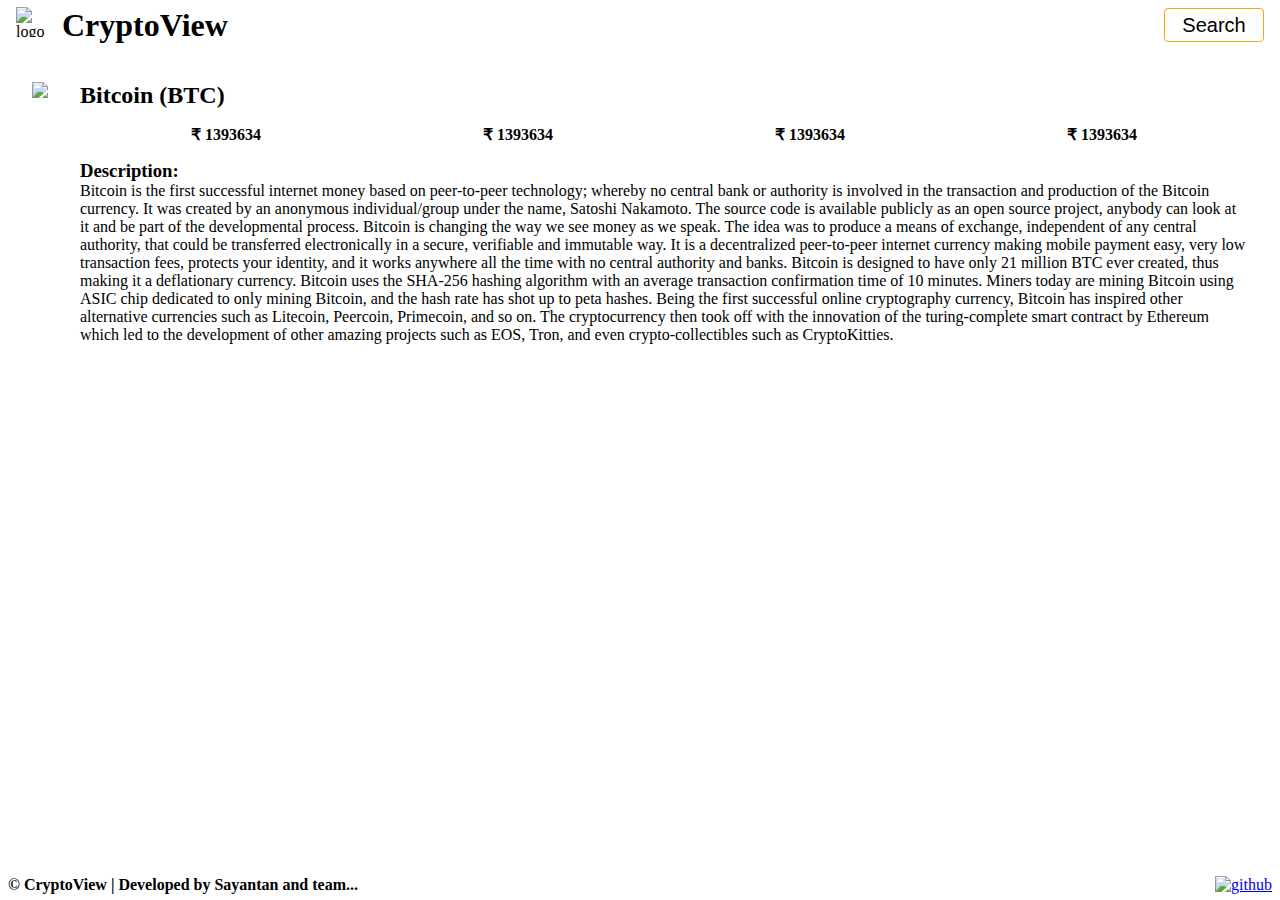
==== detail.html @ 79380bd6 "Create detail.html" ====
<!DOCTYPE html>
<html lang="en">
  <head>
    <meta charset="UTF-8" />
    <meta http-equiv="X-UA-Compatible" content="IE=edge" />
    <meta name="viewport" content="width=device-width, initial-scale=1.0" />
    <title>Coin-Detail</title>
    <link rel="stylesheet" href="style.css" />
    <script src="https://cdnjs.cloudflare.com/ajax/libs/Chart.js/2.9.4/Chart.js"></script>
  </head>
  <body>
    <div id="header">
      <div id="logo_container">
        <img
          id="logo"
          src="https://aayusharyan.github.io/cryptoview-project/assets/images/logo.png"
          alt="logo"
        />
        <h1 id="brand_name">CryptoView</h1>
      </div>
      <a href="./search.html"><button id="search_button">Search</button></a>
    </div>
    <div id="main_container">
      <div id="coin_info_container">
        <img
          id="coin_info_icon"
          src="https://assets.coingecko.com/coins/images/1/large/bitcoin.png?1547033579"
        />
        <div id="coin_info">
          <h2 id="coin_info_heading">Bitcoin (BTC)</h2>
          <div id="coin_pricing_container">
            <h4 class="coin_pricing">₹ 1393634</h4>
            <h4 class="coin_pricing">₹ 1393634</h4>
            <h4 class="coin_pricing">₹ 1393634</h4>
            <h4 class="coin_pricing">₹ 1393634</h4>
          </div>
          <h3 id="coin_description_heading">Description:</h3>
          <p id="coin_description">
            Bitcoin is the first successful internet money based on peer-to-peer
            technology; whereby no central bank or authority is involved in the
            transaction and production of the Bitcoin currency. It was created
            by an anonymous individual/group under the name, Satoshi Nakamoto.
            The source code is available publicly as an open source project,
            anybody can look at it and be part of the developmental process.
            Bitcoin is changing the way we see money as we speak. The idea was
            to produce a means of exchange, independent of any central
            authority, that could be transferred electronically in a secure,
            verifiable and immutable way. It is a decentralized peer-to-peer
            internet currency making mobile payment easy, very low transaction
            fees, protects your identity, and it works anywhere all the time
            with no central authority and banks. Bitcoin is designed to have
            only 21 million BTC ever created, thus making it a deflationary
            currency. Bitcoin uses the SHA-256 hashing algorithm with an average
            transaction confirmation time of 10 minutes. Miners today are mining
            Bitcoin using ASIC chip dedicated to only mining Bitcoin, and the
            hash rate has shot up to peta hashes. Being the first successful
            online cryptography currency, Bitcoin has inspired other alternative
            currencies such as Litecoin, Peercoin, Primecoin, and so on. The
            cryptocurrency then took off with the innovation of the
            turing-complete smart contract by Ethereum which led to the
            development of other amazing projects such as EOS, Tron, and even
            crypto-collectibles such as CryptoKitties.
          </p>
        </div>
      </div>
      <div id="coin_chart_container">
        <canvas id="coin_chart" style="width: 100%; max-height: 800px;"></canvas>
      </div>
    </div>

    <div id="footer">
      <h4 id="footer_text">© CryptoView | Developed by Sayantan and team...</h4>
      <a
        id="github_link"
        href="https://github.com/aayusharyan/cryptoview-project"
      >
        <img
          id="github_icon"
          src="https://aayusharyan.github.io/cryptoview-project/assets/images/github_logo.png"
          alt="github"
        />
      </a>
    </div>
    <script src="script.js"></script>
  </body>
</html>
---- style.css ----
* {
    margin: 0;
    box-sizing: border-box;
}

#header {
    width: 100vw;
    height: 50px;
    display: flex;
    justify-content: space-between;
    padding: 16px;
    align-items: center;
}

#logo_container {
    display: flex;
}

#logo {
    width: 30px;
    height: 30px;
    margin-right: 16px;
}

#search_button {
    border: 1px solid #fca311;
    height: 34px;
    width: 100px;
    background-color: white;
    border-radius: 4px;
    cursor: pointer;
    font-size: 20px;
    font-weight: 500;
}

#search_button:hover {
    background-color: #fca311;
    color: white;
}

#container {
    display: flex;
    justify-content: space-around;
    align-items: center;
    height: calc(100vh - 260px);
    background-color: aliceblue;
}

#main_image {
    width: 60vw;
    height: 60vh;
}

#footer {
    height: 30px;
    display: flex;
    justify-content: space-between;
    padding: 8px;
    align-items: center;
}

#github_icon {
    width: 20px;
    height: 20px;
}

#trending_coins_container {
    background-color: aliceblue;
    height: 180px;
    display: flex;
    flex-direction: column;
    align-items: center;
}

#trending_coins_heading {
    color: #fca311;
    margin-bottom: 16px;
}

.trending_coin_container {
    display: flex;
    gap: 24px;
    align-items: center;
    min-width: 350px;
    background-color: white;
    padding: 12px;
    border-radius: 8px;
}

#trending_coins_slideshow {
    display: flex;
    gap: 24px;
    width: 100vw;
    overflow-x: hidden;
    padding: 12px 16px;
}

.coin_name {
    font-size: 24px;
    margin-bottom: 8px;
}

.coin_price {
    color: gray;
}

#action_container {
    display: flex;
    justify-content: center;
    align-items: center;
    height: 150px;
    flex-direction: column;
    gap: 16px;
    border-bottom: 1px solid lightgray;
}

#action_container_heading {
    color: #fca311;
}

#search_input {
    height: 30px;
    font-size: 16px;
    border-radius: 4px;
    padding: 0px 8px;
    margin-right: 12px;
}

#search_input_button {
    height: 30px;
    font-size: 20px;
    background-color: #fca311;
    color: white;
    border: none;
    border-radius: 4px;
}

#coins_container {
    height: calc(100vh - 230px);
    display: flex;
    flex-direction: column;
    align-items: center;
    padding: 32px 64px;
    gap: 16px;
    overflow-y: scroll;
}

.coin_box {
    display: flex;
    justify-content: space-between;
    width: 100%;
    background-color: lightgrey;
    padding: 12px 16px;
    align-items: center;
    border-radius: 4px;
}

.coin_info {
    display: flex;
    align-items: center;
    gap: 16px;
}

.coin_image {
    width: 20px;
    height: 20px;
}

.more_info_button {
    background-color: white;
    height: 24px;
    border:none;
    border-radius: 4px;
    cursor: pointer;
}

#coin_info_container {
    display: flex;
    gap:32px;
    padding: 32px;
}

#coin_pricing_container {
    display: flex;
    justify-content: space-around;
    margin-bottom: 16px;
}

#coin_info_heading {
    margin-bottom: 16px;
}

#main_container {
    height: calc(100vh - 80px);
    overflow-y: scroll;
}
#coin_chart_container {
    padding: 32px;
}
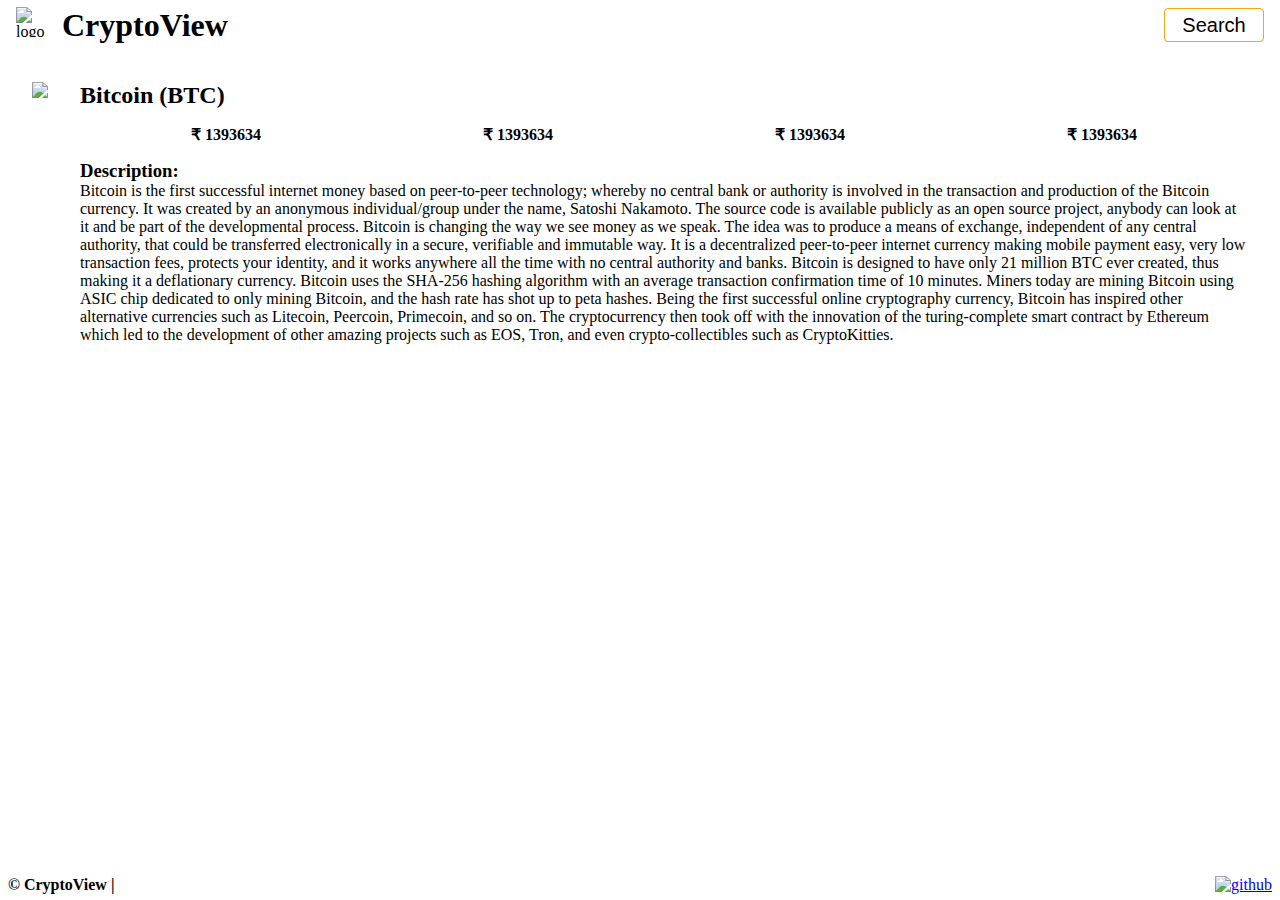
==== commit fbb724e7: "Update detail.html" ====
--- a/detail.html
+++ b/detail.html
@@ -69,7 +69,7 @@
     </div>
 
     <div id="footer">
-      <h4 id="footer_text">© CryptoView | Developed by Sayantan and team...</h4>
+      <h4 id="footer_text">© CryptoView |</h4>
       <a
         id="github_link"
         href="https://github.com/aayusharyan/cryptoview-project"
